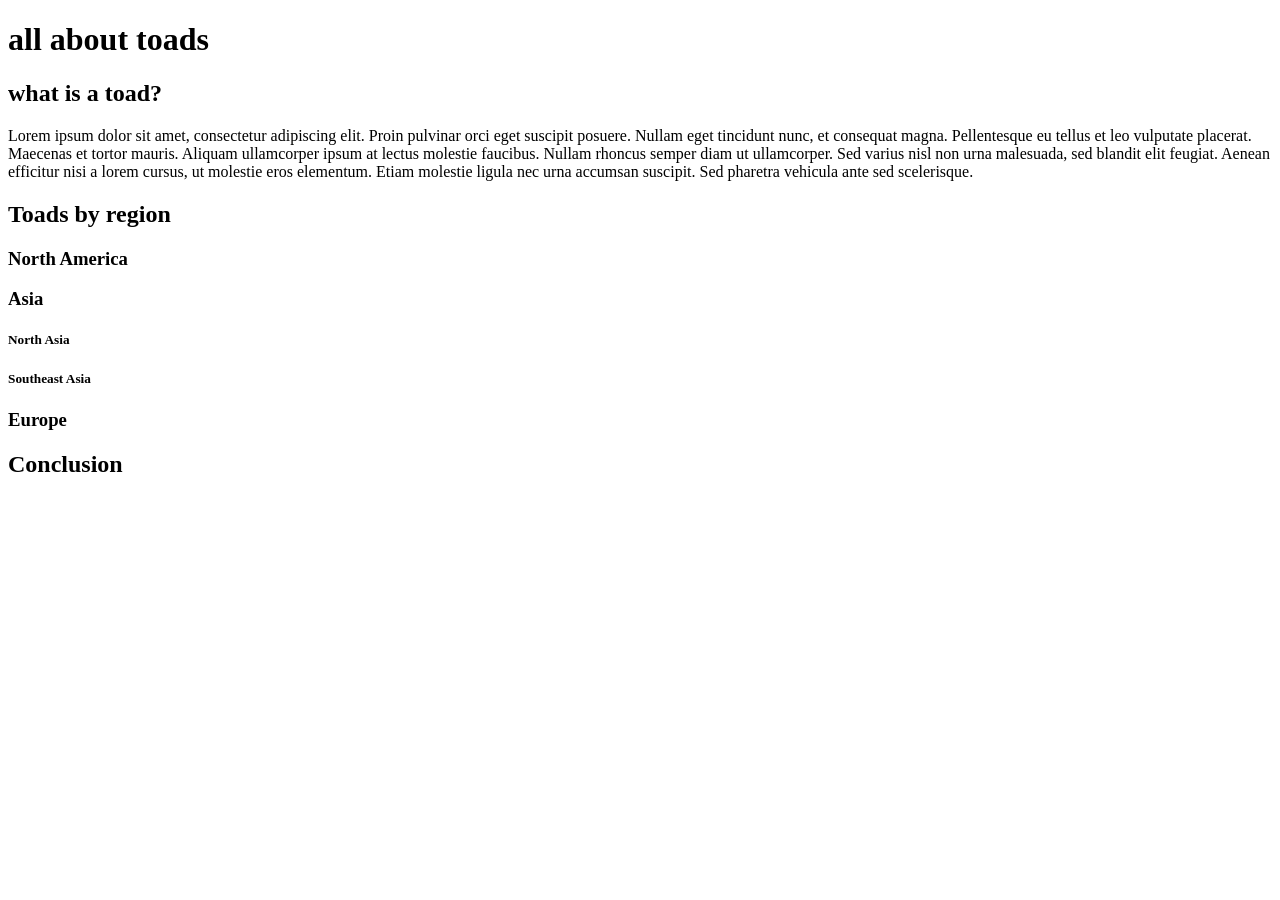
==== index.html @ 036b4333 "_init" ====
﻿<!DOCTYPE html>

<html lang="en" xmlns="http://www.w3.org/1999/xhtml">
<head>
    <meta charset="utf-8" />
    <title>MI 103 Site</title>
</head>
<body>
<h1>all about toads</h1>
<h2>what is a toad?</h2>
<p>Lorem ipsum dolor sit amet, consectetur adipiscing elit. Proin pulvinar orci eget suscipit posuere. Nullam eget tincidunt nunc, et consequat magna. Pellentesque eu tellus et leo vulputate placerat. Maecenas et tortor mauris. Aliquam ullamcorper ipsum at lectus molestie faucibus. Nullam rhoncus semper diam ut ullamcorper. Sed varius nisl non urna malesuada, sed blandit elit feugiat. Aenean efficitur nisi a lorem cursus, ut molestie eros elementum. Etiam molestie ligula nec urna accumsan suscipit. Sed pharetra vehicula ante sed scelerisque.</p>
<h2>Toads by region</h2>
<h3>North America</h3>
<h3>Asia</h3>
<h5>North Asia</h5>
<h5>Southeast Asia</h5>
<h3>Europe</h3>
<h2>Conclusion</h2>
</body>
</html>
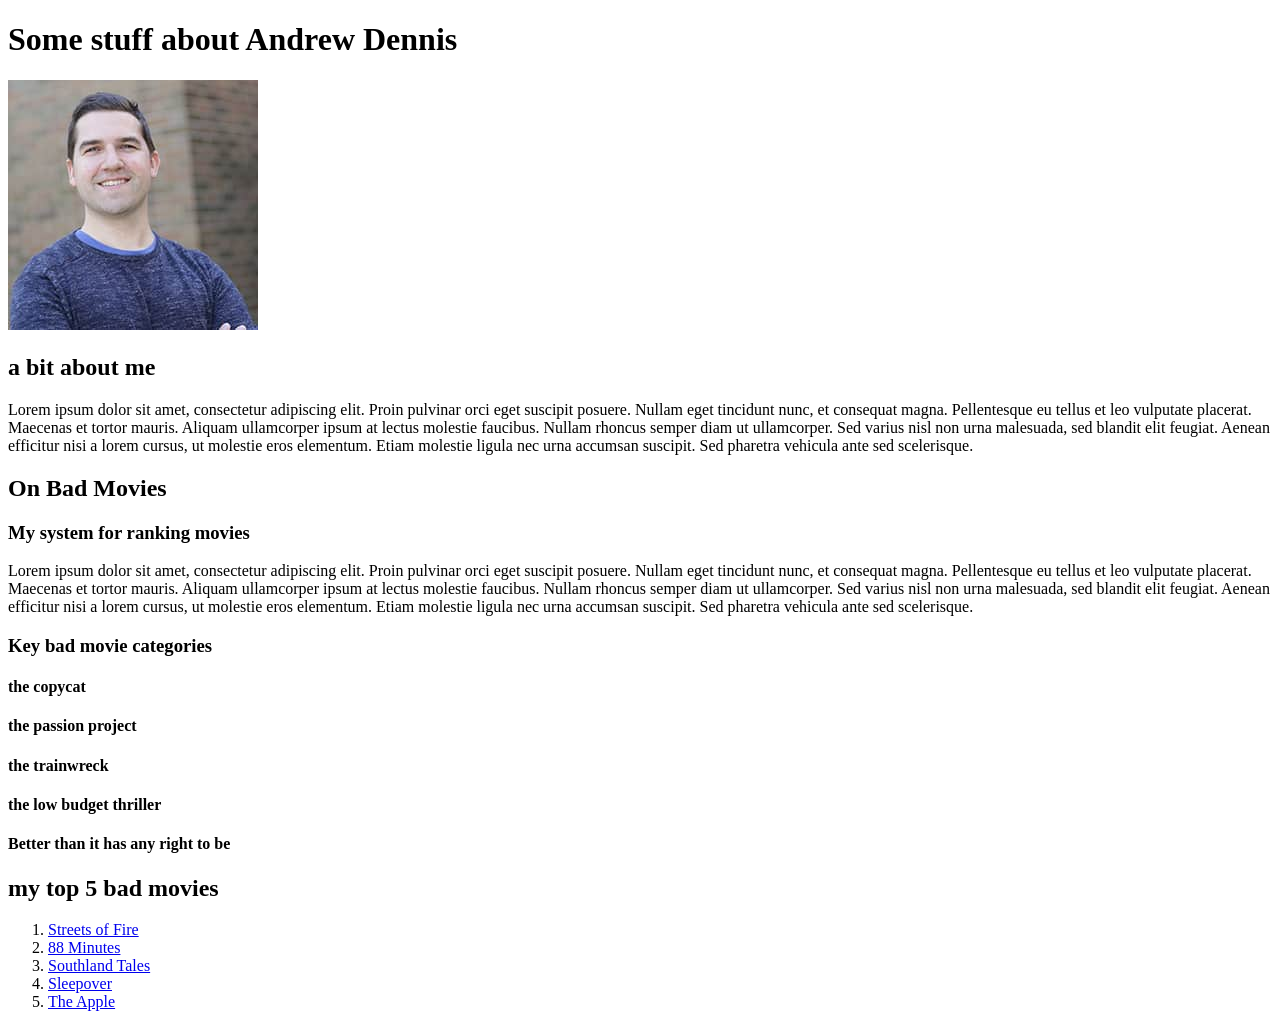
==== commit 7468d964: "update" ====
--- a/index.html
+++ b/index.html
@@ -3,18 +3,34 @@
 <html lang="en" xmlns="http://www.w3.org/1999/xhtml">
 <head>
     <meta charset="utf-8" />
-    <title>MI 103 Site</title>
+    <title>about Andrew</title>
 </head>
 <body>
-<h1>all about toads</h1>
-<h2>what is a toad?</h2>
+
+<h1>Some stuff about Andrew Dennis</h1>
+<img src = "images/AED.jpg">
+
+<h2>a bit about me</h2>
 <p>Lorem ipsum dolor sit amet, consectetur adipiscing elit. Proin pulvinar orci eget suscipit posuere. Nullam eget tincidunt nunc, et consequat magna. Pellentesque eu tellus et leo vulputate placerat. Maecenas et tortor mauris. Aliquam ullamcorper ipsum at lectus molestie faucibus. Nullam rhoncus semper diam ut ullamcorper. Sed varius nisl non urna malesuada, sed blandit elit feugiat. Aenean efficitur nisi a lorem cursus, ut molestie eros elementum. Etiam molestie ligula nec urna accumsan suscipit. Sed pharetra vehicula ante sed scelerisque.</p>
-<h2>Toads by region</h2>
-<h3>North America</h3>
-<h3>Asia</h3>
-<h5>North Asia</h5>
-<h5>Southeast Asia</h5>
-<h3>Europe</h3>
-<h2>Conclusion</h2>
+
+<h2>On Bad Movies</h2>
+<h3>My system for ranking movies</h3>
+<p>Lorem ipsum dolor sit amet, consectetur adipiscing elit. Proin pulvinar orci eget suscipit posuere. Nullam eget tincidunt nunc, et consequat magna. Pellentesque eu tellus et leo vulputate placerat. Maecenas et tortor mauris. Aliquam ullamcorper ipsum at lectus molestie faucibus. Nullam rhoncus semper diam ut ullamcorper. Sed varius nisl non urna malesuada, sed blandit elit feugiat. Aenean efficitur nisi a lorem cursus, ut molestie eros elementum. Etiam molestie ligula nec urna accumsan suscipit. Sed pharetra vehicula ante sed scelerisque.</p>
+<h3>Key bad movie categories</h3>
+<h4>the copycat</h4>
+<h4>the passion project</h4>
+<h4>the trainwreck</h4>
+<h4>the low budget thriller</h4>
+<h4>Better than it has any right to be</h4>
+
+<h2>my top 5 bad movies</h2>
+<ol>
+    <li><a href="https://en.wikipedia.org/wiki/Streets_of_Fire">Streets of Fire</a></li>
+    <li><a href="https://en.wikipedia.org/wiki/88_Minutes">88 Minutes</a></li>
+    <li><a href = "https://en.wikipedia.org/wiki/Southland_Tales">Southland Tales</a></li>
+    <li><a href= "https://en.wikipedia.org/wiki/Sleepover_(film)">Sleepover</a></li>
+    <li><a href= "https://en.wikipedia.org/wiki/The_Apple_(1980_film)">The Apple</a></li>
+</ol>
+
 </body>
 </html>
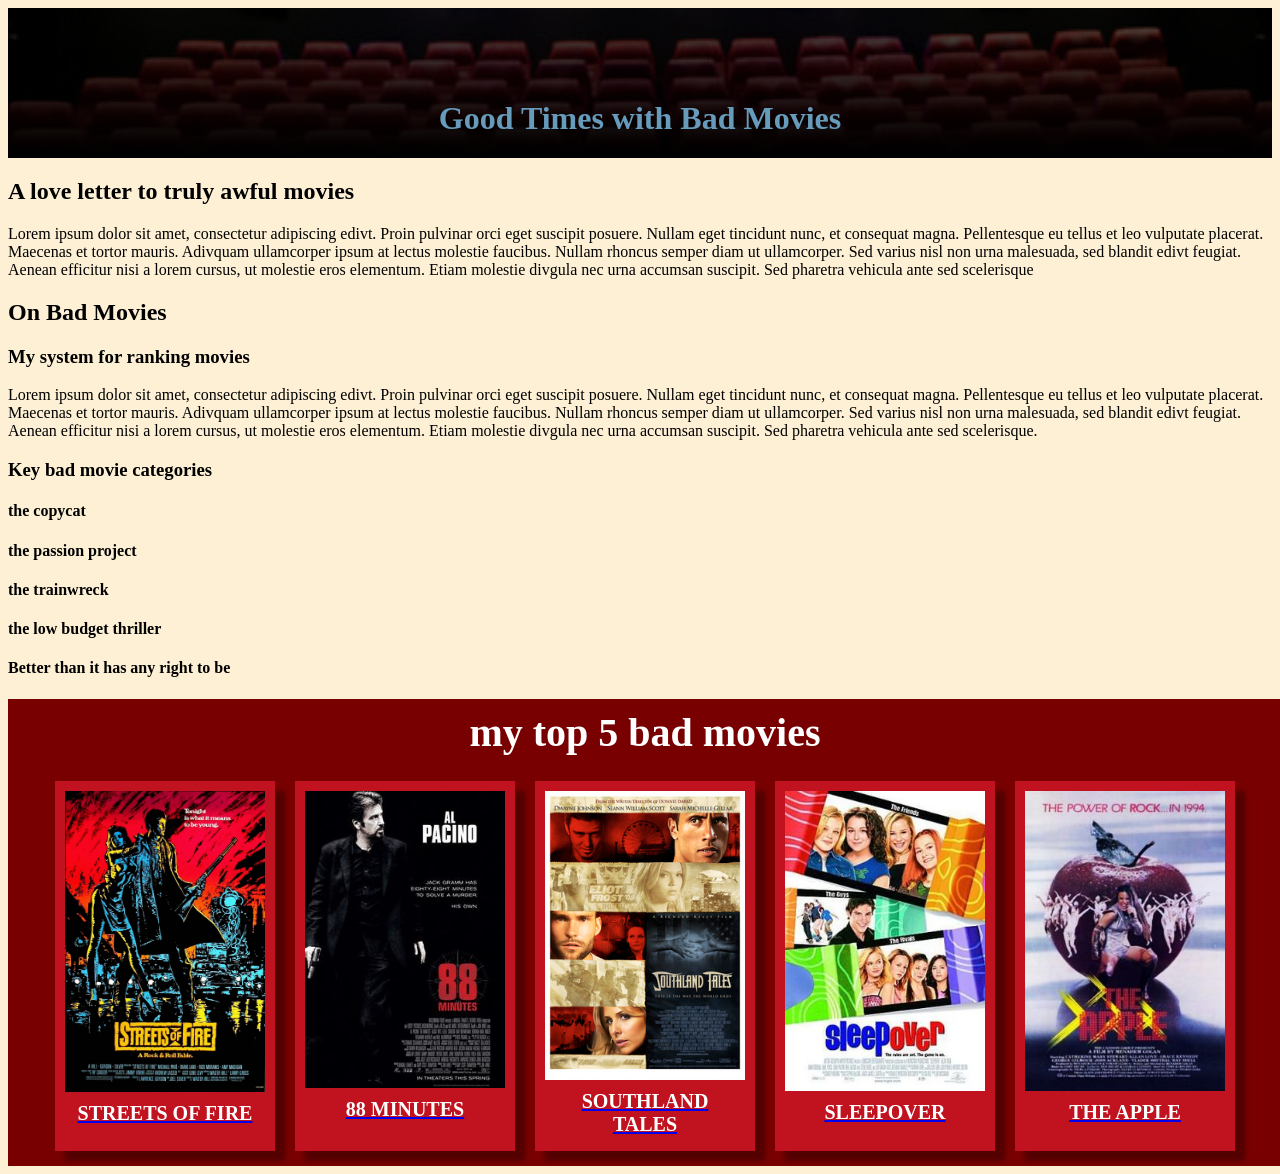
==== commit 94380bc9: "CSS" ====
--- a/index.html
+++ b/index.html
@@ -3,19 +3,23 @@
 <html lang="en" xmlns="http://www.w3.org/1999/xhtml">
 <head>
     <meta charset="utf-8" />
-    <title>about Andrew</title>
+    <title>Good Times with Bad Movies</title>
+    <link rel="stylesheet" href="styles/styles.css">
 </head>
 <body>
 
-<h1>Some stuff about Andrew Dennis</h1>
-<img src = "images/AED.jpg">
+<div class="header">
+<h1 class = "blue">Good Times with Bad Movies</h1>
+</div>
 
-<h2>a bit about me</h2>
-<p>Lorem ipsum dolor sit amet, consectetur adipiscing elit. Proin pulvinar orci eget suscipit posuere. Nullam eget tincidunt nunc, et consequat magna. Pellentesque eu tellus et leo vulputate placerat. Maecenas et tortor mauris. Aliquam ullamcorper ipsum at lectus molestie faucibus. Nullam rhoncus semper diam ut ullamcorper. Sed varius nisl non urna malesuada, sed blandit elit feugiat. Aenean efficitur nisi a lorem cursus, ut molestie eros elementum. Etiam molestie ligula nec urna accumsan suscipit. Sed pharetra vehicula ante sed scelerisque.</p>
+<h2>A love letter to truly awful movies</h2>
+<p>Lorem ipsum dolor sit amet, consectetur adipiscing edivt. Proin pulvinar orci eget suscipit posuere. Nullam eget tincidunt nunc, et consequat magna. Pellentesque eu tellus et leo vulputate placerat. Maecenas et tortor mauris. Adivquam ullamcorper ipsum at lectus molestie faucibus. Nullam rhoncus semper diam ut ullamcorper. Sed varius nisl non urna malesuada, sed blandit edivt feugiat. Aenean efficitur nisi a lorem cursus, ut molestie eros elementum. Etiam molestie divgula nec urna accumsan suscipit. Sed pharetra vehicula ante sed scelerisque
+</p>
+
 
 <h2>On Bad Movies</h2>
 <h3>My system for ranking movies</h3>
-<p>Lorem ipsum dolor sit amet, consectetur adipiscing elit. Proin pulvinar orci eget suscipit posuere. Nullam eget tincidunt nunc, et consequat magna. Pellentesque eu tellus et leo vulputate placerat. Maecenas et tortor mauris. Aliquam ullamcorper ipsum at lectus molestie faucibus. Nullam rhoncus semper diam ut ullamcorper. Sed varius nisl non urna malesuada, sed blandit elit feugiat. Aenean efficitur nisi a lorem cursus, ut molestie eros elementum. Etiam molestie ligula nec urna accumsan suscipit. Sed pharetra vehicula ante sed scelerisque.</p>
+<p>Lorem ipsum dolor sit amet, consectetur adipiscing edivt. Proin pulvinar orci eget suscipit posuere. Nullam eget tincidunt nunc, et consequat magna. Pellentesque eu tellus et leo vulputate placerat. Maecenas et tortor mauris. Adivquam ullamcorper ipsum at lectus molestie faucibus. Nullam rhoncus semper diam ut ullamcorper. Sed varius nisl non urna malesuada, sed blandit edivt feugiat. Aenean efficitur nisi a lorem cursus, ut molestie eros elementum. Etiam molestie divgula nec urna accumsan suscipit. Sed pharetra vehicula ante sed scelerisque.</p>
 <h3>Key bad movie categories</h3>
 <h4>the copycat</h4>
 <h4>the passion project</h4>
@@ -23,14 +27,43 @@
 <h4>the low budget thriller</h4>
 <h4>Better than it has any right to be</h4>
 
-<h2>my top 5 bad movies</h2>
-<ol>
-    <li><a href="https://en.wikipedia.org/wiki/Streets_of_Fire">Streets of Fire</a></li>
-    <li><a href="https://en.wikipedia.org/wiki/88_Minutes">88 Minutes</a></li>
-    <li><a href = "https://en.wikipedia.org/wiki/Southland_Tales">Southland Tales</a></li>
-    <li><a href= "https://en.wikipedia.org/wiki/Sleepover_(film)">Sleepover</a></li>
-    <li><a href= "https://en.wikipedia.org/wiki/The_Apple_(1980_film)">The Apple</a></li>
-</ol>
+<div class="movies"><h2 class="movieBanner">my top 5 bad movies</h2></div>
+<div class="movies">    
+    <a href="https://www.imdb.com/title/tt0088194/">
+        <div class="movie">        
+            <img src = "images/streetsOfFire.jpg" class="poster">
+            <h4 class="movieTitle">Streets of Fire</h4>
+        </div>
+    </a>
+
+    <a href="https://en.wikipedia.org/wiki/88_Minutes">
+        <div class="movie">        
+            <img src = "images/88_Minutes_Poster.jpg" class="poster">
+            <h4 class="movieTitle">88 Minutes</h4>
+        </div>        
+    </a>
+
+    <a href = "https://en.wikipedia.org/wiki/Southland_Tales">
+       <div class="movie">        
+            <img src = "images/Southland_Tales.png" class="poster">
+            <h4 class="movieTitle">Southland Tales</h4>
+        </div>   
+    </a>
+        
+    <a href= "https://en.wikipedia.org/wiki/Sleepover_(film)">
+        <div class="movie">        
+            <img src = "images/Sleepover.jpg" class="poster">
+            <h4 class="movieTitle">Sleepover</h4>
+        </div>   
+    </a>
+        
+    <a href= "https://en.wikipedia.org/wiki/The_Apple_(1980_film)">
+        <div class="movie">        
+            <img src = "images/The-apple-poster.jpg" class="poster">
+            <h4 class="movieTitle">The Apple</h4>
+        </div>   
+    </a>
+</div>
 
 </body>
 </html>
--- a/styles/styles.css
+++ b/styles/styles.css
@@ -0,0 +1,78 @@
+﻿:root {
+	--lightBlue: #669BBC;
+	--darkBlue: #003049;
+	--lightRed: #C1121F;
+	--darkRed: #780000;
+	--taupe: #FDF0D5;
+}
+
+body {
+
+	background-color: var(--taupe);
+
+
+}
+.blue{
+	color: var(--lightBlue);
+	font-family: "Tahoma";
+}
+
+.box {
+	text-adivgn: middle;
+	height: 100px;
+	width: 100px;
+	background-color: var(--lightRed);
+	font-family: "Tahoma";
+	font-size: 40px;
+	color: white;
+	border: 5px solid var(--darkRed);
+}
+
+.movieBanner{
+	color:white;
+	font-size: 40px;
+	margin: 5px;
+}
+.header{
+	background-image: 
+	linear-gradient(to bottom, #000000AA, #000000FF),
+	url("../images/seats.jpg");
+	height: 150px;
+	display: flex;
+	justify-content: center;
+	align-items: end;
+}
+
+.movies{
+	display: flex;
+	flex-direction:row;
+	justify-content: center;
+	width: 100%;
+	background-color: var(--darkRed);
+	font-family: "Tahoma";
+	padding: 5px;
+}
+
+.movie{
+	display: flex;
+	flex-direction: column;
+	height: 350px;
+	background-color: var(--lightRed);
+	margin: 10px;
+	padding: 10px;
+	box-shadow: 10px 10px 5px #00000050;
+}
+
+.poster{
+	width: 200px;
+	display: flex;
+	justify-content: center;
+
+}
+.movieTitle{
+	color: white;
+	text-align: center;
+	font-size: 20px;
+	margin: 5%;
+	text-transform: uppercase;
+}
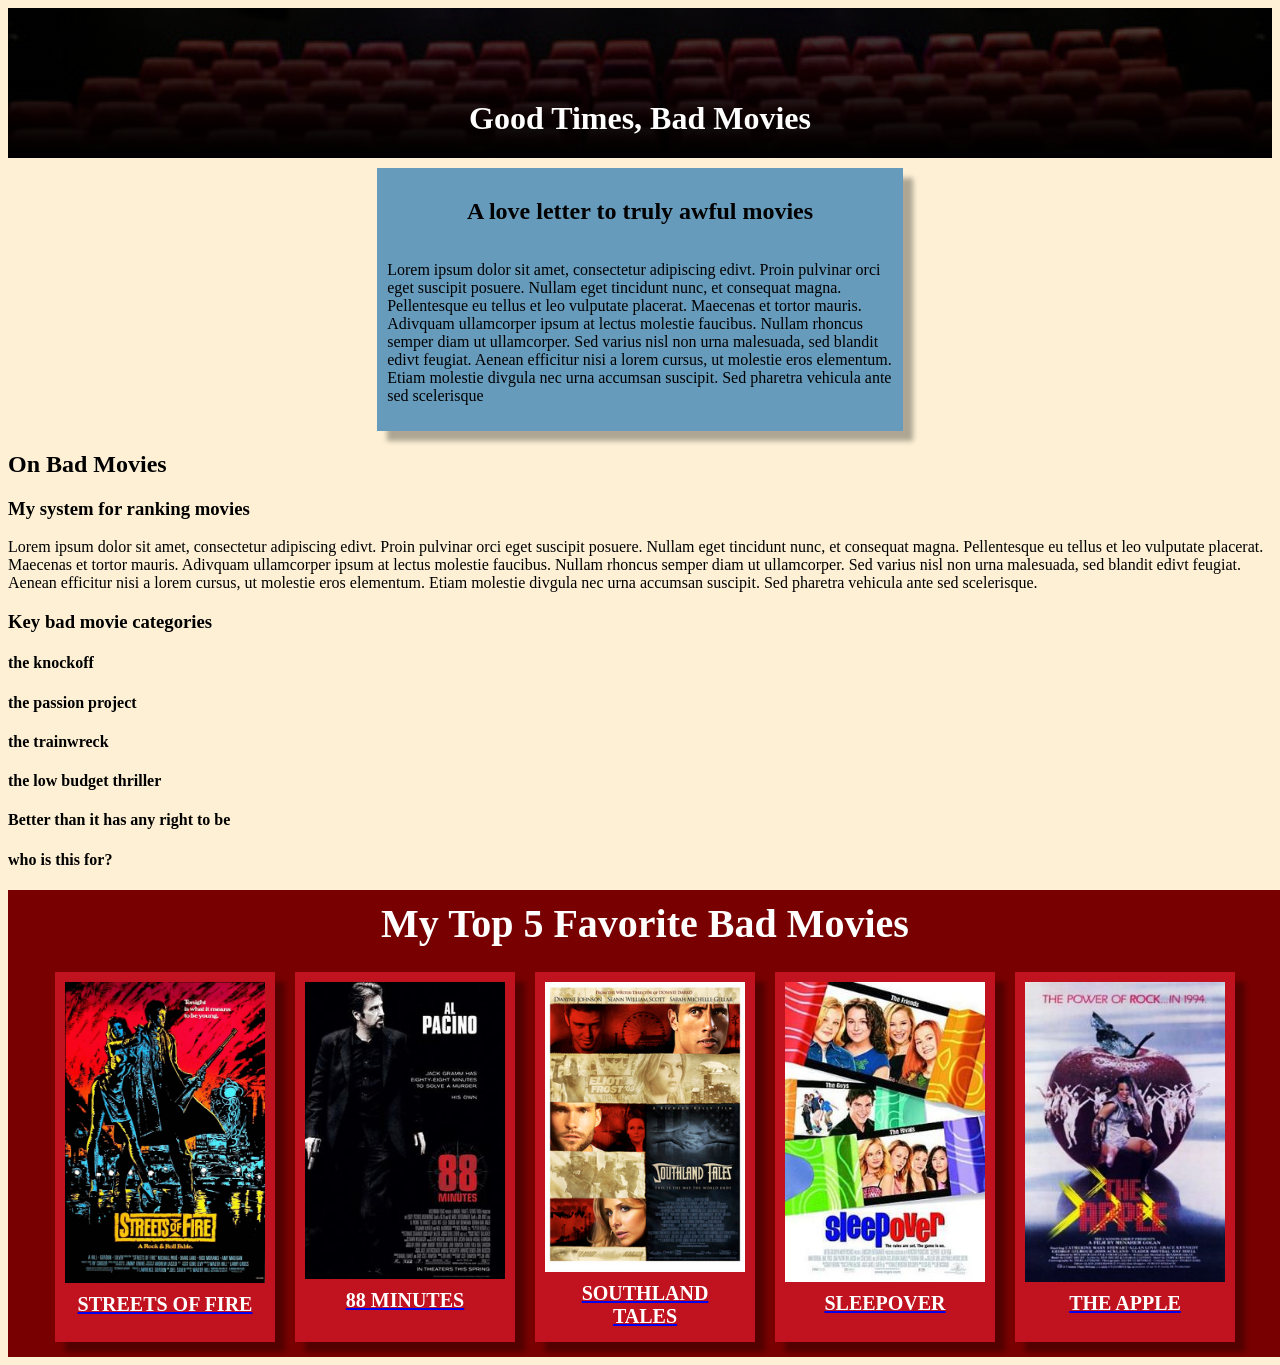
==== commit 3a105c98: "demo HTML made a demo version of the html page for lab 07 reference" ====
--- a/index.html
+++ b/index.html
@@ -9,25 +9,28 @@
 <body>
 
 <div class="header">
-<h1 class = "blue">Good Times with Bad Movies</h1>
+<h1>Good Times, Bad Movies</h1>
 </div>
 
-<h2>A love letter to truly awful movies</h2>
-<p>Lorem ipsum dolor sit amet, consectetur adipiscing edivt. Proin pulvinar orci eget suscipit posuere. Nullam eget tincidunt nunc, et consequat magna. Pellentesque eu tellus et leo vulputate placerat. Maecenas et tortor mauris. Adivquam ullamcorper ipsum at lectus molestie faucibus. Nullam rhoncus semper diam ut ullamcorper. Sed varius nisl non urna malesuada, sed blandit edivt feugiat. Aenean efficitur nisi a lorem cursus, ut molestie eros elementum. Etiam molestie divgula nec urna accumsan suscipit. Sed pharetra vehicula ante sed scelerisque
-</p>
+<div class="letter">
+    <h2>A love letter to truly awful movies</h2>
+    <p>Lorem ipsum dolor sit amet, consectetur adipiscing edivt. Proin pulvinar orci eget suscipit posuere. Nullam eget tincidunt nunc, et consequat magna. Pellentesque eu tellus et leo vulputate placerat. Maecenas et tortor mauris. Adivquam ullamcorper ipsum at lectus molestie faucibus. Nullam rhoncus semper diam ut ullamcorper. Sed varius nisl non urna malesuada, sed blandit edivt feugiat. Aenean efficitur nisi a lorem cursus, ut molestie eros elementum. Etiam molestie divgula nec urna accumsan suscipit. Sed pharetra vehicula ante sed scelerisque
+    </p>
+</div>
 
 
 <h2>On Bad Movies</h2>
 <h3>My system for ranking movies</h3>
 <p>Lorem ipsum dolor sit amet, consectetur adipiscing edivt. Proin pulvinar orci eget suscipit posuere. Nullam eget tincidunt nunc, et consequat magna. Pellentesque eu tellus et leo vulputate placerat. Maecenas et tortor mauris. Adivquam ullamcorper ipsum at lectus molestie faucibus. Nullam rhoncus semper diam ut ullamcorper. Sed varius nisl non urna malesuada, sed blandit edivt feugiat. Aenean efficitur nisi a lorem cursus, ut molestie eros elementum. Etiam molestie divgula nec urna accumsan suscipit. Sed pharetra vehicula ante sed scelerisque.</p>
 <h3>Key bad movie categories</h3>
-<h4>the copycat</h4>
+<h4>the knockoff</h4>
 <h4>the passion project</h4>
 <h4>the trainwreck</h4>
 <h4>the low budget thriller</h4>
 <h4>Better than it has any right to be</h4>
+<h4>who is this for?</h4>
 
-<div class="movies"><h2 class="movieBanner">my top 5 bad movies</h2></div>
+<div class="movies"><h2 class="movieBanner">My Top 5 Favorite Bad Movies</h2></div>
 <div class="movies">    
     <a href="https://www.imdb.com/title/tt0088194/">
         <div class="movie">        
--- a/styles/styles.css
+++ b/styles/styles.css
@@ -9,6 +9,7 @@
 body {
 
 	background-color: var(--taupe);
+
 
 
 }
@@ -28,6 +29,19 @@
 	border: 5px solid var(--darkRed);
 }
 
+.letter{
+	background-color: var(--lightBlue);
+	width: 40%;
+	display: flex;
+	flex-direction:column;
+	justify-content: center;
+	align-items: center;
+	margin: 10px;
+	margin-inline: auto;
+	padding: 10px;
+	box-shadow: 10px 10px 5px #00000050;
+}
+
 .movieBanner{
 	color:white;
 	font-size: 40px;
@@ -41,6 +55,8 @@
 	display: flex;
 	justify-content: center;
 	align-items: end;
+	color: white;
+	font-family: "Tahoma";
 }
 
 .movies{
@@ -75,4 +91,8 @@
 	font-size: 20px;
 	margin: 5%;
 	text-transform: uppercase;
+}
+
+a .{
+	text-decoration: none;
 }
